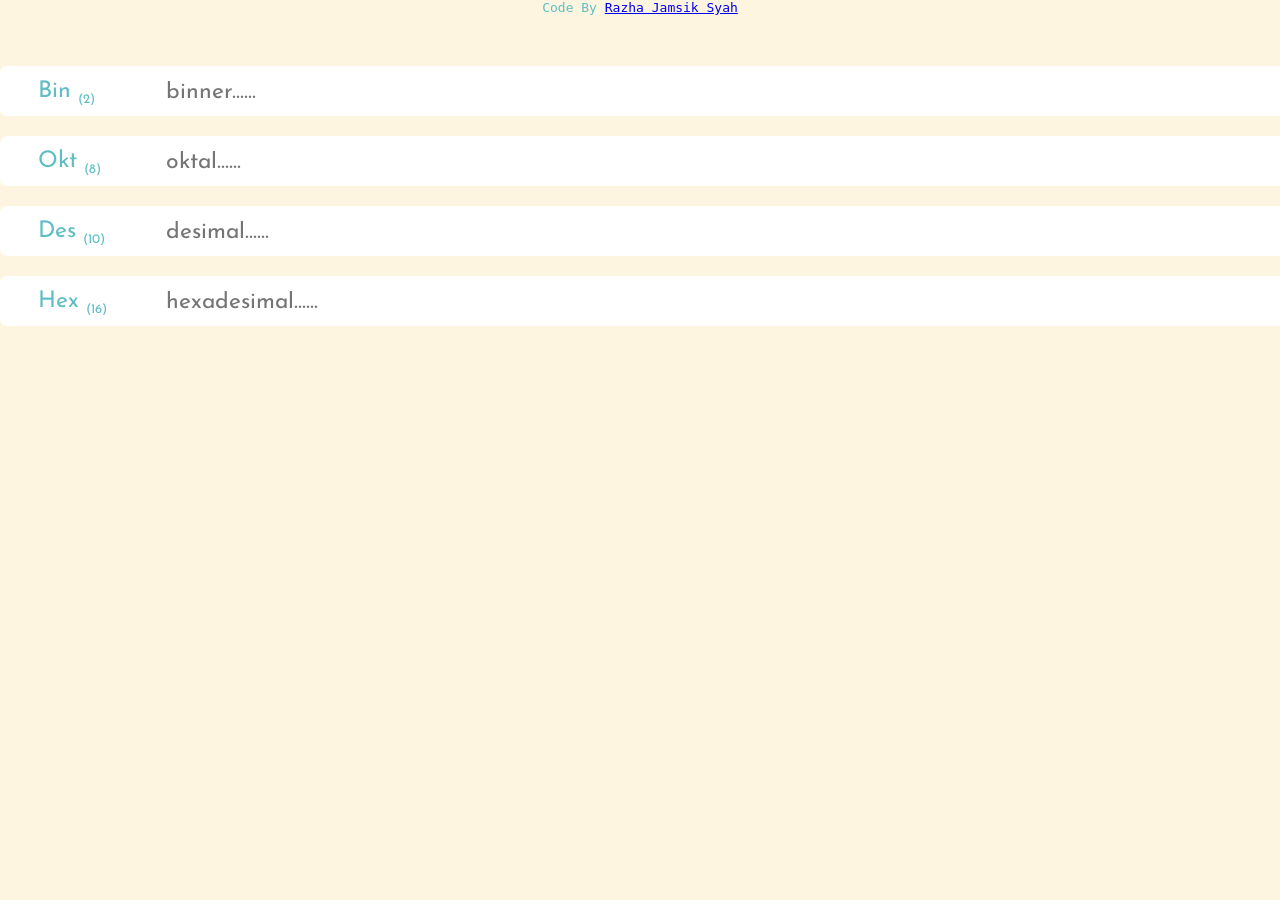
==== index.html @ b0b69a27 "update" ====
<!DOCTYPE html>
<html lang="en">
<head>
    <meta charset="UTF-8">
    <meta http-equiv="X-UA-Compatible" content="IE=edge">
    <meta name="viewport" content="width=device-width, initial-scale=1.0">
    <title>Code by Razha Jamsik Syah</title>
    <link rel="stylesheet" href="./src/css/style.css">
    <link rel="icon" href="./Logo Teknik.jpg">
    <link rel="stylesheet" href="./src/css/Loading.css">
    <script src="https://code.jquery.com/jquery-1.9.1.min.js"></script>
</head>
<body>
    <div class="loading">
        <span>Loading</span>
      </div>
    <div class="linkme"><center><code>Code By <a href="https://www.frontendmentor.io/profile/Razha90">Razha Jamsik Syah</a></code></center></div>
    <main>
        <div class="wrap-binner">
            <div>
                <p>Bin <sub>(2)</sub></p>
                <input type="text" min="0" max="1" id="bin" placeholder="Binner......">
            </div>
            <div>
                <p>Okt <sub>(8)</sub></p>
                <input type="text" id="okt" placeholder="Oktal......">
            </div>
            <div>
                <p>Des <sub>(10)</sub></p>
                <input type="text" id="des" placeholder="Desimal......">
            </div>
            <div>
                <p>Hex <sub>(16)</sub></p>
                <input type="text" id="hex" placeholder="Hexadesimal......">
            </div>
        </div>
        <h3 id="tittle-rumus" hidden onclick="setRumus()">Click To See RUMUS</h3>
        <div class="rumus">
        </div>
    </main>
</body>
<script src="./src/js/script.js"></script>
<script src="./src/js/colorAnimation.js"></script>
<script>
   $( document ).ready(function() {
        $("main").css("display",'none');
    });
 
    $( window ).on( "load", function() {
        $("main").css("display",'block');
        $(".loading").css("display",'none');
    });
</script>
</html>
---- src/css/style.css ----
/*          Manajement Header       */

@import url('https://fonts.googleapis.com/css2?family=Josefin+Sans:wght@400;500;700&display=swap');
:root {
    --myBackground: #FDF5DF;
    --myText:#5EBEC4;
    --myHype: #F92C85;
    --myFont: 'Josefin Sans', sans-serif;
    --myAnotherText: #4FA095;
    --myExampleText: #123632;
}

body {
    background-color: var(--myBackground);
    font-family: var(--myFont);
    color: var(--myText);
    margin: 0;
}

/*---------------------------------------*/

.linkme {
    
}

/*        Binner Happend         */
.wrap-binner {
    width: 100%;
    display: flex;
    flex-direction: column;
    gap: 20px;
    margin-top: 50px;
}

.wrap-binner div {
    width: 100%;
    border-radius: 7px;
    background-color: white;
    height: 50px;
    font-size: 23px;
    display: flex;
    flex-direction: row;
    justify-content: center;
}

.wrap-binner input {
    width: 90%;
    border: 0;
    padding-top: 4px;
    height: 90%;
    font-size: 23px;
    font-family: var(--myFont);
    color: var(--myHype);
}

.wrap-binner p {
    padding: 4px 3% 0;
    margin-top: 10px;
    width: 90px;
    transition: 0.5s;
    cursor: pointer;
}


sub {
    font-size: 13px;
}
/*------------------------------*/

/*   Arrow Type Number Hidden   */

input::-webkit-outer-spin-button,
input::-webkit-inner-spin-button {
  -webkit-appearance: none;
  margin: 0;
}

/* Firefox */
input[type=number] {
  -moz-appearance: textfield;
  outline: 0;
}

input[type=text] {
    -moz-appearance: textfield;
    outline: 0;
    text-transform: lowercase;
  }
/*------------------------------*/

/*          RUMUS           */

#tittle-rumus {
    margin-top: 50px;
    text-align: center;
    animation: fadein 2s ease-in-out;
    transition: 1s;
    cursor: pointer;
}
#tittle-rumus:hover {
    color: #F92C85;
}

.rumus {
    background-color: white;
    width: 80%;
    border-radius: 10px; 
    max-height: 0;
    overflow: hidden;
    transition: 1s;
    margin: 20px 5% 0 5%;

}

.rumus-change {
    max-height: 1000px;
    padding: 5%;

}

.pemisah {
    border-bottom: 2px solid var(--myHype);
    padding-bottom: 5px;
}

.pemisah .perkalian {
    padding-left: 50px;
    padding-top: 10px;
    transition: 1s;
    animation: slide 1s ease-in-out;
}

.garis {
    color: var(--myHype);
}

.font-big {
    text-transform: uppercase;
}

.info-text {
    color: var(--myAnotherText);
}

.opacity {
    opacity: 0.7;
}

details[open] summary ~ * {
    animation: sweep .5s ease-in-out;
}

details summary {
    transition: all .5s;
    cursor: pointer;
}
details[open] summary{
    color: var(--myHype);
}
/*---------------------------*/

/* Animation */
@keyframes sweep {
    0%    {opacity: 0; transform: translateX(-10px)}
    100%  {opacity: 1; transform: translateX(0)}
}

.wrap-binner div:nth-child(1) {
    animation: slide 1s;
}

.wrap-binner div:nth-child(2) {
    animation: slide 1.3s;
}

.wrap-binner div:nth-child(3) {
    animation: slide 1.6s;
}

.wrap-binner div:nth-child(4) {
    animation: slide 1.8s;
}

@keyframes slide {
    0%    {opacity: 0; transform: translateX(-100px)}
    100%  {opacity: 1; transform: translateX(0)}
}

@keyframes fadein {
    from {opacity: 0; color: var(--myHype);}
    to {opacity: 1; color:var(--myText) ;}
}
/*======================*/

/*-========= PHONE ==========*/
@media screen and (max-width: 400px) {
    .pemisah .perkalian {
        padding-left: 0;
    }
}
/*===========================*/
---- src/css/Loading.css ----
.loading {
    font-family: "Arial Black", "Arial Bold", Gadget, sans-serif;
    text-transform:uppercase;
    
    width:150px;
    text-align:center;
    line-height:50px;
    
    position:absolute;
    left:0;right:0;top:50%;
    margin:auto;
    transform:translateY(-50%);
  }
  
  .loading span {
    position:relative;
    z-index:999;
    color:#fff;
  }
  .loading:before {
    content:'';
    background:#61bdb6;
    width:128px;
    height:36px;
    display:block;
    position:absolute;
    top:0;left:0;right:0;bottom:0;
    margin:auto;
    
    animation:2s loadingBefore infinite ease-in-out;
  }
  
  @keyframes loadingBefore {
    0%   {transform:translateX(-14px);}
    50%  {transform:translateX(14px);}
    100% {transform:translateX(-14px);}
  }
  
  
  .loading:after {
    content:'';
    background:#ff3600;
    width:14px;
    height:60px;
    display:block;
    position:absolute;
    top:0;left:0;right:0;bottom:0;
    margin:auto;
    opacity:.5;
    
    animation:2s loadingAfter infinite ease-in-out;
  }
  
  @keyframes loadingAfter {
    0%   {transform:translateX(-50px);}
    50%  {transform:translateX(50px);}
    100% {transform:translateX(-50px);}
  }
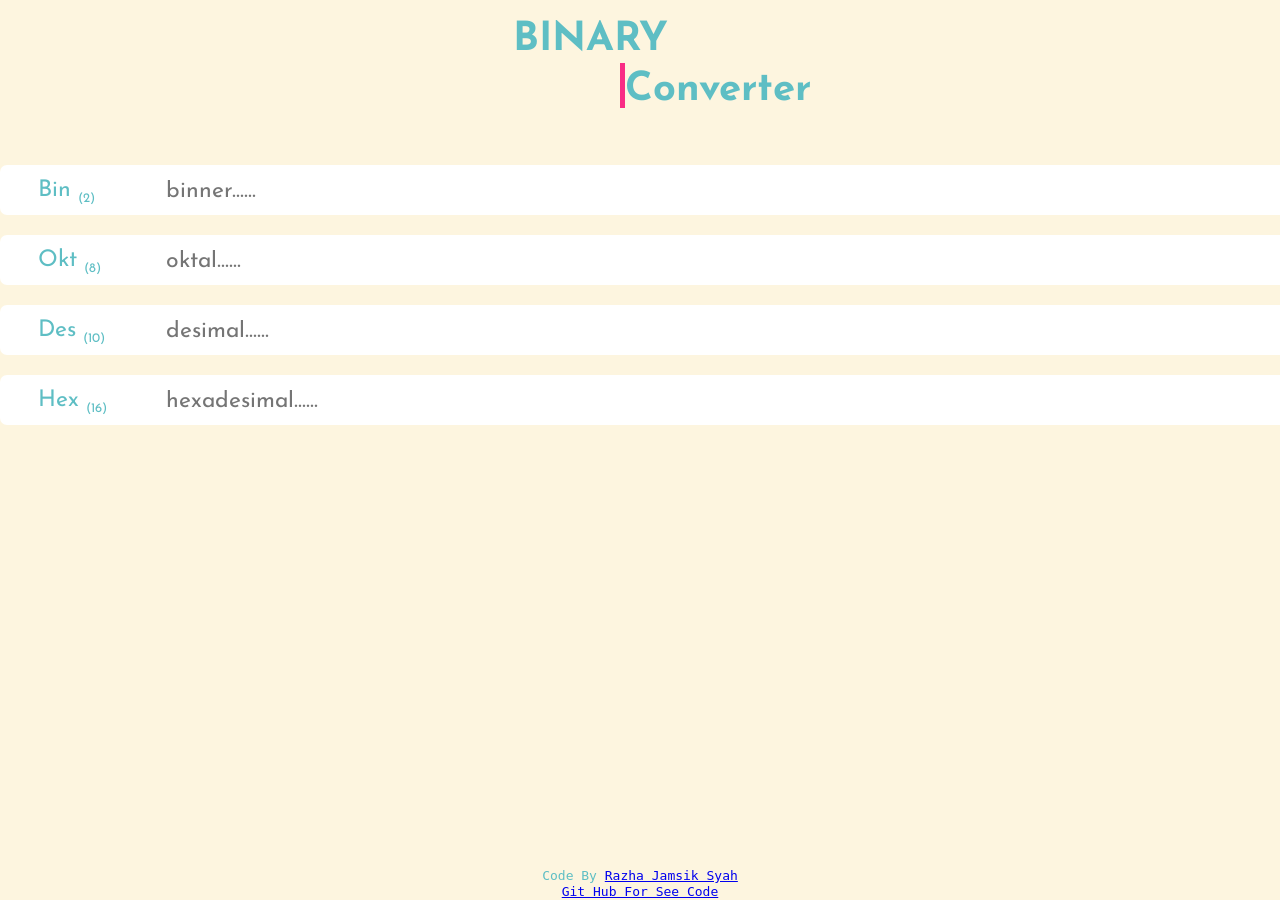
==== commit 07dc66ed: "Update Title" ====
--- a/index.html
+++ b/index.html
@@ -14,7 +14,14 @@
     <div class="loading">
         <span>Loading</span>
       </div>
-    <div class="linkme"><center><code>Code By <a href="https://www.frontendmentor.io/profile/Razha90">Razha Jamsik Syah</a></code></center></div>
+    
+        <div class="title">
+            <div class="title-one">BINARY</div>
+            <div class="title-border">
+                <div></div>
+                <div>Converter</div>
+            </div>
+        </div>
     <main>
         <div class="wrap-binner">
             <div>
@@ -38,6 +45,10 @@
         <div class="rumus">
         </div>
     </main>
+    <center>
+        <div class="linkme" style="position: fixed; bottom: 0px; left: 0; right: 0; margin: 0 auto; transition: 1s;"><code>Code By <a href="https://www.frontendmentor.io/profile/Razha90">Razha Jamsik Syah</a></code> <br>
+        <a href="https://github.com/Razha90/ConverterBinner"><code>Git Hub For See Code</code></a></div>
+    </center>
 </body>
 <script src="./src/js/script.js"></script>
 <script src="./src/js/colorAnimation.js"></script>
@@ -49,6 +60,10 @@
     $( window ).on( "load", function() {
         $("main").css("display",'block');
         $(".loading").css("display",'none');
+        setTimeout(() => {
+            $(".title-border").addClass("title-change");
+        }, 1000)
     });
-</script>
+
+    </script>
 </html>
--- a/src/css/style.css
+++ b/src/css/style.css
@@ -18,11 +18,55 @@
 }
 
 /*---------------------------------------*/
-
-.linkme {
-    
-}
-
+/*             Title                  */
+.title {
+    font-size: 40px;
+    font-weight: bold;
+    margin-top: 20px;
+    display: flex;
+    flex-direction: column;
+    justify-content: center;
+    align-items: center;
+    width: 100%;
+    margin-left: -50px;
+}
+
+.title-border {
+    display: flex;
+    flex-direction: row;
+    margin-top: 10px;
+}
+
+.title-one {
+    width: 155px;
+    animation: widdth 0.7s ease-out;
+    overflow: hidden;
+}
+
+.title-border div:nth-child(2) {
+    transition: 1s;
+    transform: translateX(-230px);
+    visibility: hidden;
+}
+
+.title-border div:nth-child(1) {
+    width: 250px;
+    height: 45px;
+    transform: translateY(-7px);
+    background-color: var(--myBackground);
+    border-right: 5px solid var(--myHype);
+    z-index: 10;
+    animation: hieght 1s ease-in;
+}
+
+.title-change div:nth-child(2) {
+    transform: translateX(0);  
+    visibility: visible; 
+}
+
+
+
+/*==================================*/
 /*        Binner Happend         */
 .wrap-binner {
     width: 100%;
@@ -190,6 +234,16 @@
     from {opacity: 0; color: var(--myHype);}
     to {opacity: 1; color:var(--myText) ;}
 }
+
+@keyframes hieght {
+    from {height: 0; border-right: 5px solid var(--myText);}
+    to {height: 45px; border-right: 5px solid var(--myHype);}
+}
+
+@keyframes widdth {
+    from {width: 0;}
+    to {width: 155px;}
+}
 /*======================*/
 
 /*-========= PHONE ==========*/
